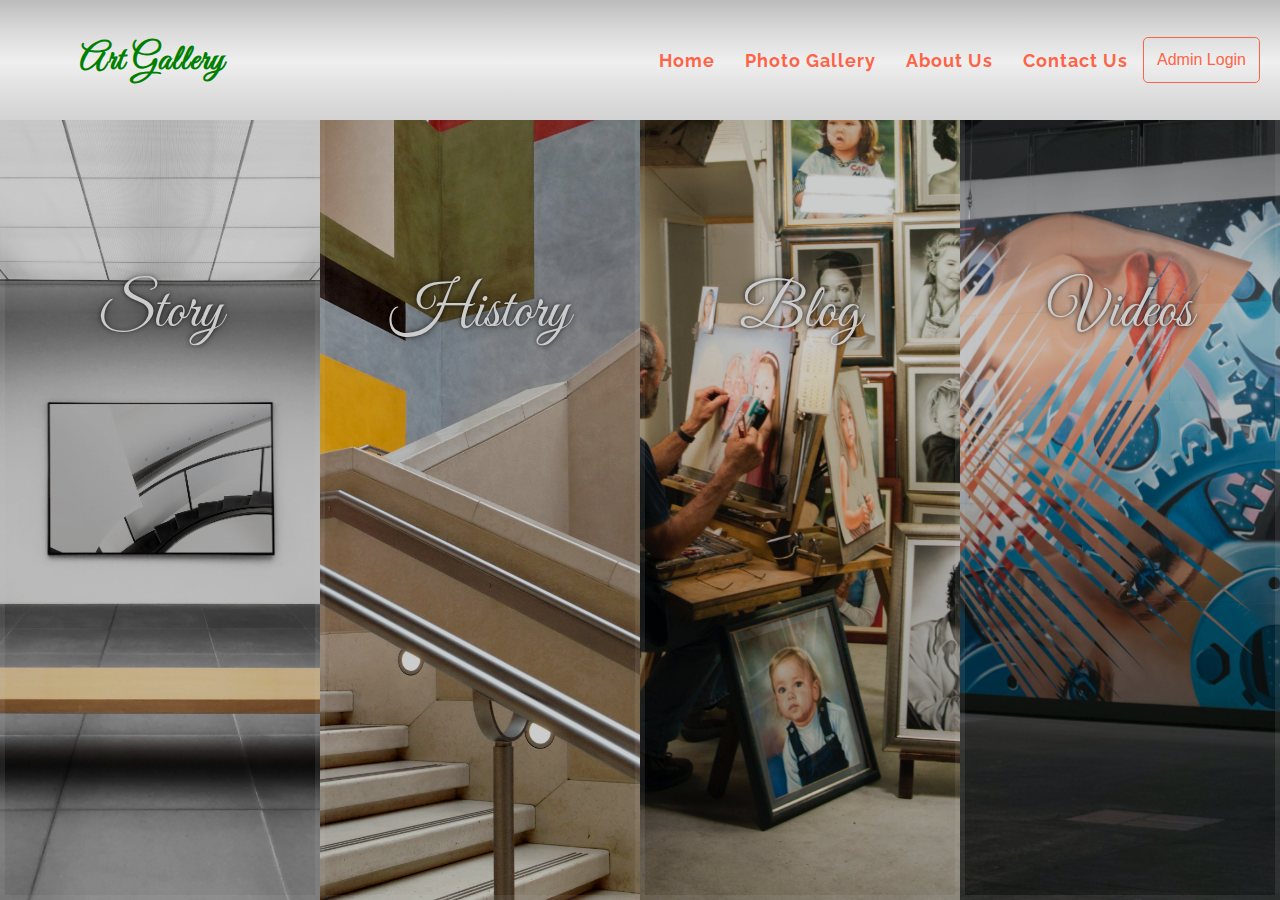
==== about.html @ 1768c86c "Add About us page, html css and js" ====
<!DOCTYPE html>
<html lang="en">

<head>
 <meta charset="UTF-8">
 <meta name="viewport" content="width=device-width, initial-scale=1.0">
 <link rel="stylesheet" href="https://cdnjs.cloudflare.com/ajax/libs/font-awesome/4.7.0/css/font-awesome.min.css">
 <!-- font-family: 'Raleway', sans-serif; great vibes-->
 <link href="https://fonts.googleapis.com/css2?family=Raleway:wght@300&display=swap" rel="stylesheet">
 <link href="https://fonts.googleapis.com/css2?family=Great+Vibes&display=swap" rel="stylesheet">
 <link rel="stylesheet" href="css/about.css">
 <title>Art Gallery</title>
</head>

<body>
 <header>
  <a href="index.html" class="logo">Art Gallery</a>
  <nav class="nav-bar">
   <ul>
    <li><a href="index.html">Home</a></li>
    <li><a href="category.html">Photo Gallery</a></li>
    <li><a href="about.html">About Us</a></li>
    <li><a href="contact.html">Contact Us</a></li>
   </ul>
   <a href="admin-main.html"><button type="button" class="login-btn">Admin Login</button></a>
  </nav>
 </header>



 <section class="container">
  <div class="panels">
   <div class="panel panel1">
    <p>Our</p>
    <p>Story</p>
    <div class="panel-read-more">
     <p>Lorem ipsum dolor sit amet, consectetur adipisicing elit. Corrupti sapiente suscipit recusandae ipsam.
      Laboriosam,
      fuga?</p>
     <button type="button" class="read-more-btn">Read More</button>
    </div>
   </div>
  </div>
  <div class="panels">
   <div class="panel panel2">
    <p>Gallery</p>
    <p>History</p>
    <div class="panel-read-more">
     <p>Lorem ipsum dolor sit amet, consectetur adipisicing elit. Corrupti sapiente suscipit recusandae ipsam.
      Laboriosam,
      fuga?</p>
     <button type="button" class="read-more-btn">Read More</button>
    </div>
   </div>
  </div>
  <div class="panels">
   <div class="panel panel3">
    <p>Our</p>
    <p>Blog</p>
    <div class="panel-read-more">
     <p>Lorem ipsum dolor sit amet, consectetur adipisicing elit. Corrupti sapiente suscipit recusandae ipsam.
      Laboriosam,
      fuga?</p>
     <button type="button" class="read-more-btn">Read More</button>
    </div>
   </div>
  </div>
  <div class="panels">
   <div class="panel panel4">
    <p>Introduction</p>
    <p>Videos</p>
    <div class="panel-read-more">
     <p>Lorem ipsum dolor sit amet, consectetur adipisicing elit. Corrupti sapiente suscipit recusandae ipsam.
      Laboriosam,
      fuga?</p>
     <button type="button" class="read-more-btn">Read More</button>
    </div>
   </div>
  </div>

 </section>
 <script type="text/javascript" src="js/about.js"></script>
</body>

</html>
---- css/about.css ----
* {
  margin: 0;
  padding: 0;
  box-sizing: border-box;
}

body {
  height: 100vh;
  width: 100%;
  font-family: "Raleway", sans-serif;
  background: url("https://s-media-cache-ak0.pinimg.com/736x/f4/ac/6a/f4ac6aac3afb587f6cae04155656fca3.jpg");
  font-size: 18px;
  font-weight: 300;
}
*,
*:before,
*:after {
  box-sizing: inherit;
}
header {
  position: fixed;
  top: 0;
  left: 0;
  width: 100%;
  display: flex;
  justify-content: space-between;
  align-items: center;
  transition: 0.7s;
  padding: 37px 80px;
  z-index: 30;
  background-image: linear-gradient(
    to top,
    lightgrey 0%,
    lightgrey 1%,
    #e0e0e0 26%,
    #efefef 48%,
    #d9d9d9 75%,
    #bcbcbc 100%
  );
}

header.sticky {
  padding: 7px 100px;
  background: #fff;
}

header .logo {
  position: relative;
  font-weight: 700;
  color: green;
  text-decoration: none;
  font-size: 2em;
  letter-spacing: 1px;
  transition: 0.7s;
  font-weight: bold;
  font-family: "Great Vibes", sans-serif;
}
.nav-bar {
  display: flex;
  z-index: 20;
  font-weight: bold;
  margin-right: 100px;
}
header nav ul {
  position: relative;
  display: flex;
  justify-content: center;
  align-items: center;
}

header nav ul li {
  position: relative;
  list-style: none;
}

header nav ul li a {
  position: relative;
  margin: 0 15px;
  text-decoration: none;
  color: tomato;
  letter-spacing: 1px;
  font-size: 18px;
  font-weight: 700px;
  transition: 0.7s;
}

header nav ul li a:hover {
  border-bottom: 2px solid tomato;
}

/* header.sticky .logo,
  header.sticky ul li a {
    color: black;
  }  */
.login-btn {
  padding: 13px;
  font-size: 16px;
  background-color: transparent;
  color: tomato;
  border-radius: 5px;
  border: 1px solid tomato;
  transition: all 0.5s;
}
.login-btn:hover {
  color: #fff;
  background-color: tomato;
}

.container {
  display: flex;
}

.panels {
  min-height: 100vh;
  overflow: hidden;
  display: flex;
}
.panel {
  display: flex;
  background: #6b0f9c;
  box-shadow: inset 0 0 0 5px rgba(255, 255, 255, 0.1);
  color: #fff;
  text-align: center;
  align-items: center;
  transition: font-size 0.7s cubic-bezier(0.61, -0.19, 0.7, -0.11),
    flex 0.7s cubic-bezier(0.61, -0.19, 0.7, -0.11), background 0.2s;
  font-size: 20px;
  background-size: cover;
  background-position: center;
  flex: 1;
  justify-content: center;
  align-items: center;
  flex-direction: column;
  padding: 10px;
}

.panel1 {
  background-image: url("/images/p9.jpg");
  filter: brightness(0.8);
}
.panel2 {
  background-image: url("/images/p10.jpg");
  filter: brightness(0.8);
}
.panel3 {
  background-image: url("/images/p11.jpg");
  filter: brightness(0.8);
}
.panel4 {
  background-image: url("/images/p12.jpg");
  filter: brightness(0.8);
}

.panel > * {
  display: flex;
  margin: 0;
  width: 100%;
  transition: transform 0.5s;

  flex: 0 1 auto;
  justify-content: center;
  align-items: center;
}
.panel > *:nth-child(2) {
  font-family: "Great Vibes";
}
.panel > *:first-child {
  transform: translateY(-800%);
}
.panel.open-active > *:first-child {
  transform: translateY(0);
}
.panel > *:last-child {
  transform: translateY(300%);
}
.panel.open-active > *:last-child {
  transform: translateY(0);
}
.panel p {
  text-shadow: 0 0 4px rgba(0, 0, 0, 0.7), 0 0 14px rgba(0, 0, 0, 0.45);
  font-size: 1.5em;
}

.panel p:nth-child(2) {
  font-size: 3em;
}

.panel.open {
  flex: 5;
  font-size: 40px;
}

.cta {
  color: white;
  text-decoration: none;
}
.panel-read-more {
  display: flex;
  flex-direction: column;
  justify-content: center;
  align-items: center;
}
.read-more-btn {
  margin-top: 25px;
  font-size: 18px;
  padding: 10px 20px;
  background-image: linear-gradient(120deg, #f6d365 0%, #fda085 100%);
  border-radius: 15px;
  border: none;
  box-shadow: 10px 10px 20px rgba(0, 0, 0, 0.7);
}
.read-more-btn:hover {
  background-image: linear-gradient(20deg, #fda085 100%, #f6d365 0%);
}
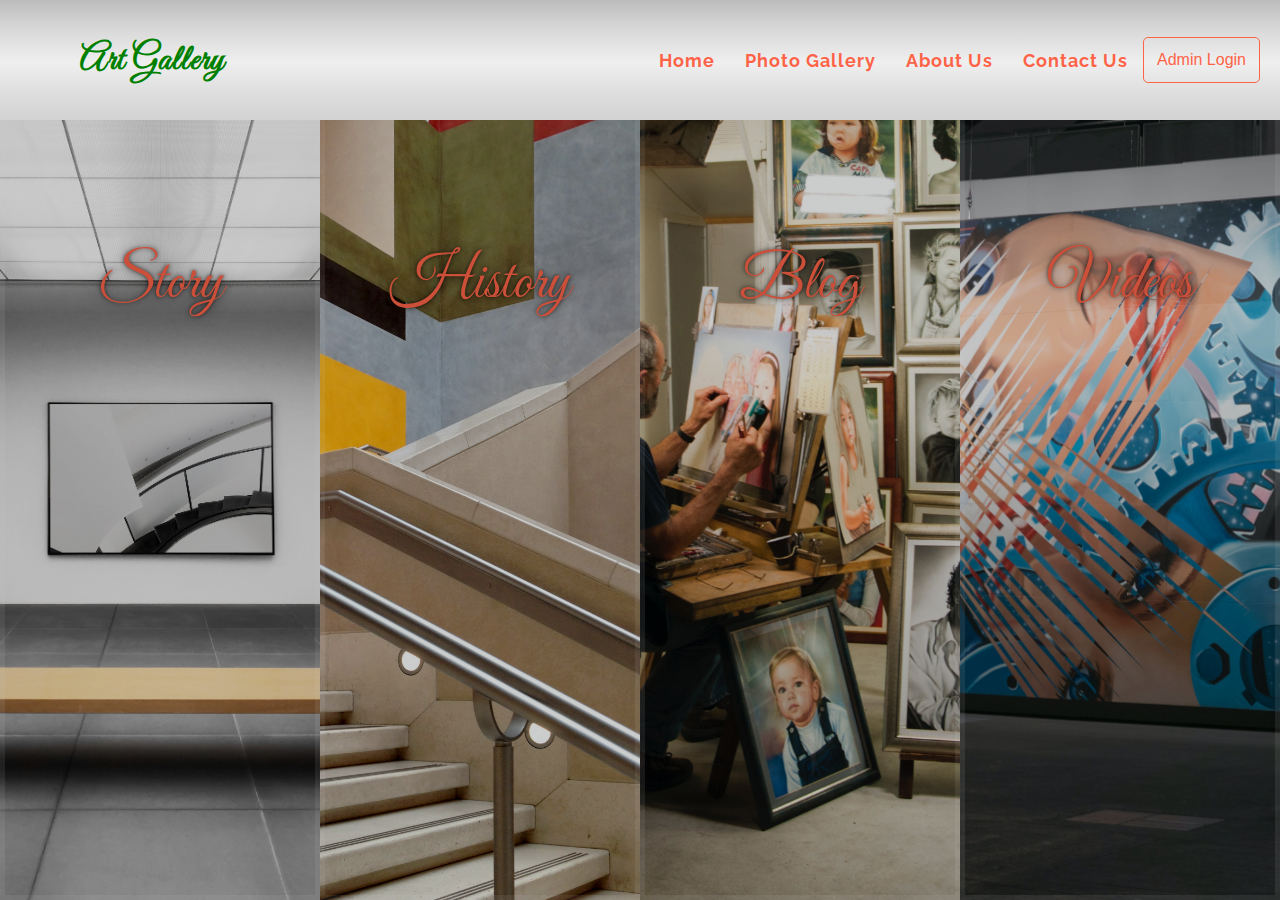
==== commit 876f2eaa: "update sign up and sign in page, forget password, contact us, add css files." ====
--- a/about.html
+++ b/about.html
@@ -9,6 +9,7 @@
  <link href="https://fonts.googleapis.com/css2?family=Raleway:wght@300&display=swap" rel="stylesheet">
  <link href="https://fonts.googleapis.com/css2?family=Great+Vibes&display=swap" rel="stylesheet">
  <link rel="stylesheet" href="css/about.css">
+ <link rel="stylesheet" href="css/submenu.css">
  <title>Art Gallery</title>
 </head>
 
@@ -17,18 +18,18 @@
   <a href="index.html" class="logo">Art Gallery</a>
   <nav class="nav-bar">
    <ul>
-    <li><a href="index.html">Home</a></li>
-    <li><a href="category.html">Photo Gallery</a></li>
-    <li><a href="about.html">About Us</a></li>
-    <li><a href="contact.html">Contact Us</a></li>
+    <li><a href="index.html" class="link-btn">Home</a></li>
+    <li><a href="category.html" class="link-btn">Photo Gallery</a></li>
+    <li><a href="about.html" class="link-btn">About Us</a></li>
+    <li><a href="contact.html" class="link-btn">Contact Us</a></li>
    </ul>
-   <a href="admin-main.html"><button type="button" class="login-btn">Admin Login</button></a>
+   <a href="adminlogin.html"><button type="button" class="login-btn">Admin Login</button></a>
   </nav>
  </header>
 
 
 
- <section class="container">
+ <section class="container hero">
   <div class="panels">
    <div class="panel panel1">
     <p>Our</p>
@@ -40,8 +41,8 @@
      <button type="button" class="read-more-btn">Read More</button>
     </div>
    </div>
-  </div>
-  <div class="panels">
+
+
    <div class="panel panel2">
     <p>Gallery</p>
     <p>History</p>
@@ -52,8 +53,8 @@
      <button type="button" class="read-more-btn">Read More</button>
     </div>
    </div>
-  </div>
-  <div class="panels">
+
+
    <div class="panel panel3">
     <p>Our</p>
     <p>Blog</p>
@@ -64,8 +65,8 @@
      <button type="button" class="read-more-btn">Read More</button>
     </div>
    </div>
-  </div>
-  <div class="panels">
+
+
    <div class="panel panel4">
     <p>Introduction</p>
     <p>Videos</p>
@@ -77,8 +78,11 @@
     </div>
    </div>
   </div>
+ </section>
+ <aside class="submenu">
+ </aside>
 
- </section>
+ <script type="module" src="./js/app.js"></script>
  <script type="text/javascript" src="js/about.js"></script>
 </body>
 
--- a/css/about.css
+++ b/css/about.css
@@ -117,14 +117,13 @@
 }
 .panel {
   display: flex;
-  background: #6b0f9c;
   box-shadow: inset 0 0 0 5px rgba(255, 255, 255, 0.1);
   color: #fff;
   text-align: center;
   align-items: center;
   transition: font-size 0.7s cubic-bezier(0.61, -0.19, 0.7, -0.11),
     flex 0.7s cubic-bezier(0.61, -0.19, 0.7, -0.11), background 0.2s;
-  font-size: 20px;
+  font-size: 25px;
   background-size: cover;
   background-position: center;
   flex: 1;
@@ -156,58 +155,64 @@
   margin: 0;
   width: 100%;
   transition: transform 0.5s;
-
   flex: 0 1 auto;
   justify-content: center;
   align-items: center;
 }
 .panel > *:nth-child(2) {
   font-family: "Great Vibes";
+  font-weight: 500;
+  color: tomato;
+  margin: 15px auto;
 }
 .panel > *:first-child {
-  transform: translateY(-800%);
+  transform: translateY(-1200%);
+  color: white;
+  font-weight: bold;
 }
 .panel.open-active > *:first-child {
-  transform: translateY(0);
+  transform: translateY(-100%);
 }
 .panel > *:last-child {
   transform: translateY(300%);
 }
 .panel.open-active > *:last-child {
-  transform: translateY(0);
+  transform: translateY(40%);
+  background-color: white;
 }
 .panel p {
+  font-size: 30px;
+}
+
+.panel p:nth-child(2) {
+  font-size: 60px;
   text-shadow: 0 0 4px rgba(0, 0, 0, 0.7), 0 0 14px rgba(0, 0, 0, 0.45);
-  font-size: 1.5em;
-}
-
-.panel p:nth-child(2) {
-  font-size: 3em;
 }
 
 .panel.open {
-  flex: 5;
+  flex: 4;
   font-size: 40px;
 }
 
-.cta {
-  color: white;
-  text-decoration: none;
-}
 .panel-read-more {
   display: flex;
   flex-direction: column;
   justify-content: center;
   align-items: center;
+  text-shadow: none;
+  color: black;
+  font-size: 20px;
+  padding: 15px 10px;
 }
 .read-more-btn {
   margin-top: 25px;
-  font-size: 18px;
+  font-size: 16px;
   padding: 10px 20px;
   background-image: linear-gradient(120deg, #f6d365 0%, #fda085 100%);
   border-radius: 15px;
   border: none;
-  box-shadow: 10px 10px 20px rgba(0, 0, 0, 0.7);
+  box-shadow: 5px 5px 20px rgba(0, 0, 0, 0.4);
+  margin-bottom: 30px;
 }
 .read-more-btn:hover {
   background-image: linear-gradient(20deg, #fda085 100%, #f6d365 0%);
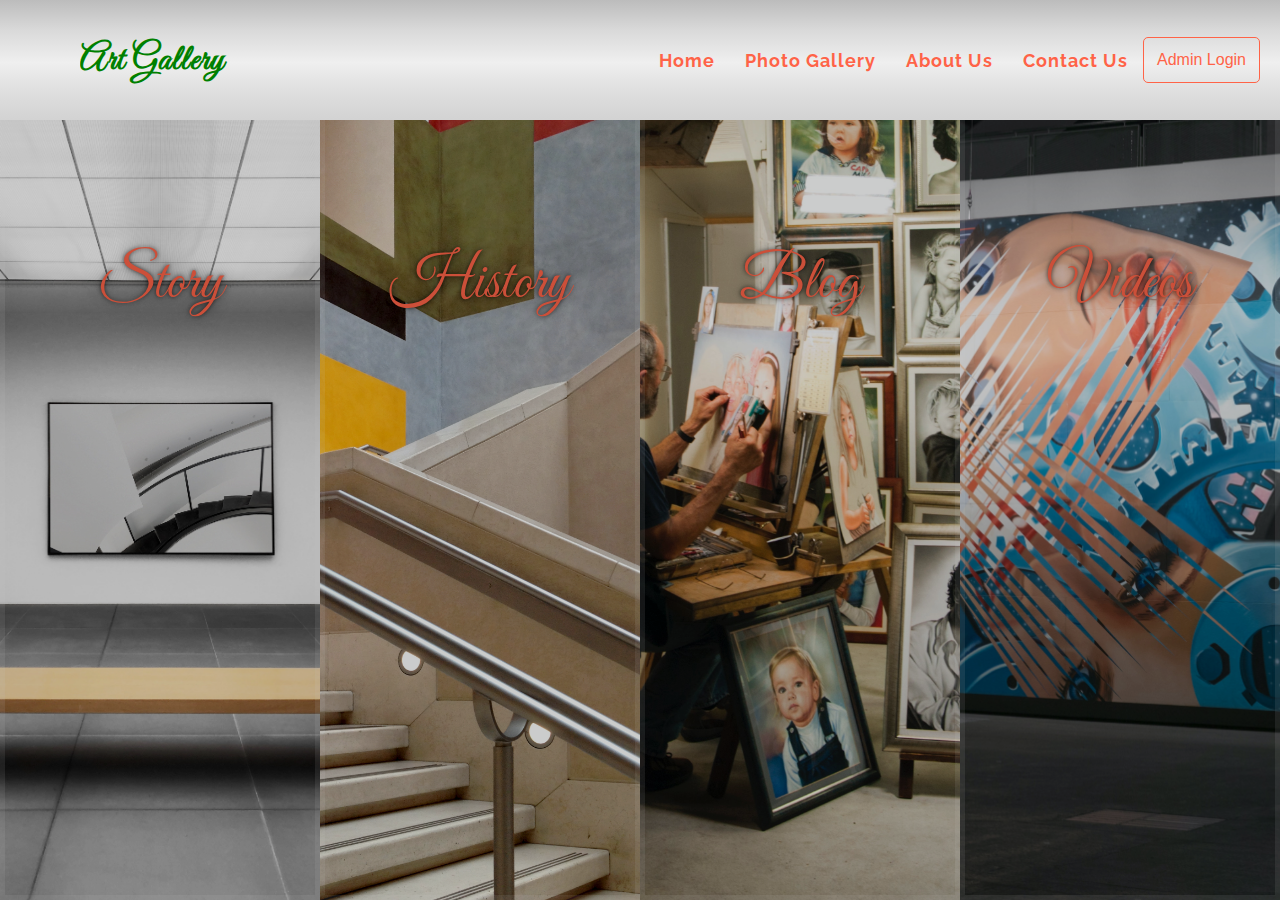
==== commit 95e4ee2a: "js admin page add delete feature, add feature, and store to localstoraage" ====
--- a/about.html
+++ b/about.html
@@ -1,89 +1,96 @@
 <!DOCTYPE html>
 <html lang="en">
+  <head>
+    <meta charset="UTF-8" />
+    <meta name="viewport" content="width=device-width, initial-scale=1.0" />
+    <link
+      rel="stylesheet"
+      href="https://cdnjs.cloudflare.com/ajax/libs/font-awesome/4.7.0/css/font-awesome.min.css"
+    />
+    <!-- font-family: 'Raleway', sans-serif; great vibes-->
+    <link
+      href="https://fonts.googleapis.com/css2?family=Raleway:wght@300&display=swap"
+      rel="stylesheet"
+    />
+    <link
+      href="https://fonts.googleapis.com/css2?family=Great+Vibes&display=swap"
+      rel="stylesheet"
+    />
+    <link rel="stylesheet" href="css/about.css" />
+    <link rel="stylesheet" href="css/submenu.css" />
+    <title>Art Gallery</title>
+  </head>
 
-<head>
- <meta charset="UTF-8">
- <meta name="viewport" content="width=device-width, initial-scale=1.0">
- <link rel="stylesheet" href="https://cdnjs.cloudflare.com/ajax/libs/font-awesome/4.7.0/css/font-awesome.min.css">
- <!-- font-family: 'Raleway', sans-serif; great vibes-->
- <link href="https://fonts.googleapis.com/css2?family=Raleway:wght@300&display=swap" rel="stylesheet">
- <link href="https://fonts.googleapis.com/css2?family=Great+Vibes&display=swap" rel="stylesheet">
- <link rel="stylesheet" href="css/about.css">
- <link rel="stylesheet" href="css/submenu.css">
- <title>Art Gallery</title>
-</head>
+  <body>
+    <header>
+      <a href="index.html" class="logo">Art Gallery</a>
+      <nav class="nav-bar">
+        <ul>
+          <li><a href="index.html" class="link-btn">Home</a></li>
+          <li><a href="category.html" class="link-btn">Photo Gallery</a></li>
+          <li><a href="about.html" class="link-btn">About Us</a></li>
+          <li><a href="contact.html" class="link-btn">Contact Us</a></li>
+        </ul>
+        <a href="adminlogin.html"
+          ><button type="button" class="login-btn">Admin Login</button></a
+        >
+      </nav>
+    </header>
 
-<body>
- <header>
-  <a href="index.html" class="logo">Art Gallery</a>
-  <nav class="nav-bar">
-   <ul>
-    <li><a href="index.html" class="link-btn">Home</a></li>
-    <li><a href="category.html" class="link-btn">Photo Gallery</a></li>
-    <li><a href="about.html" class="link-btn">About Us</a></li>
-    <li><a href="contact.html" class="link-btn">Contact Us</a></li>
-   </ul>
-   <a href="adminlogin.html"><button type="button" class="login-btn">Admin Login</button></a>
-  </nav>
- </header>
+    <section class="container hero">
+      <div class="panels">
+        <div class="panel panel1">
+          <p>Our</p>
+          <p>Story</p>
+          <div class="panel-read-more">
+            <p>
+              Lorem ipsum dolor sit amet, consectetur adipisicing elit. Corrupti
+              sapiente suscipit recusandae ipsam. Laboriosam, fuga?
+            </p>
+            <button type="button" class="read-more-btn">Read More</button>
+          </div>
+        </div>
 
+        <div class="panel panel2">
+          <p>Gallery</p>
+          <p>History</p>
+          <div class="panel-read-more">
+            <p>
+              Lorem ipsum dolor sit amet, consectetur adipisicing elit. Corrupti
+              sapiente suscipit recusandae ipsam. Laboriosam, fuga?
+            </p>
+            <button type="button" class="read-more-btn">Read More</button>
+          </div>
+        </div>
 
+        <div class="panel panel3">
+          <p>Our</p>
+          <p>Blog</p>
+          <div class="panel-read-more">
+            <p>
+              Lorem ipsum dolor sit amet, consectetur adipisicing elit. Corrupti
+              sapiente suscipit recusandae ipsam. Laboriosam, fuga?
+            </p>
+            <button type="button" class="read-more-btn">Read More</button>
+          </div>
+        </div>
 
- <section class="container hero">
-  <div class="panels">
-   <div class="panel panel1">
-    <p>Our</p>
-    <p>Story</p>
-    <div class="panel-read-more">
-     <p>Lorem ipsum dolor sit amet, consectetur adipisicing elit. Corrupti sapiente suscipit recusandae ipsam.
-      Laboriosam,
-      fuga?</p>
-     <button type="button" class="read-more-btn">Read More</button>
-    </div>
-   </div>
+        <div class="panel panel4">
+          <p>Introduction</p>
+          <p>Videos</p>
+          <div class="panel-read-more">
+            <p>
+              Lorem ipsum dolor sit amet, consectetur adipisicing elit. Corrupti
+              sapiente suscipit recusandae ipsam. Laboriosam, fuga?
+            </p>
+            <button type="button" class="read-more-btn">Read More</button>
+          </div>
+        </div>
+      </div>
+    </section>
+    <aside class="submenu"></aside>
 
-
-   <div class="panel panel2">
-    <p>Gallery</p>
-    <p>History</p>
-    <div class="panel-read-more">
-     <p>Lorem ipsum dolor sit amet, consectetur adipisicing elit. Corrupti sapiente suscipit recusandae ipsam.
-      Laboriosam,
-      fuga?</p>
-     <button type="button" class="read-more-btn">Read More</button>
-    </div>
-   </div>
-
-
-   <div class="panel panel3">
-    <p>Our</p>
-    <p>Blog</p>
-    <div class="panel-read-more">
-     <p>Lorem ipsum dolor sit amet, consectetur adipisicing elit. Corrupti sapiente suscipit recusandae ipsam.
-      Laboriosam,
-      fuga?</p>
-     <button type="button" class="read-more-btn">Read More</button>
-    </div>
-   </div>
-
-
-   <div class="panel panel4">
-    <p>Introduction</p>
-    <p>Videos</p>
-    <div class="panel-read-more">
-     <p>Lorem ipsum dolor sit amet, consectetur adipisicing elit. Corrupti sapiente suscipit recusandae ipsam.
-      Laboriosam,
-      fuga?</p>
-     <button type="button" class="read-more-btn">Read More</button>
-    </div>
-   </div>
-  </div>
- </section>
- <aside class="submenu">
- </aside>
-
- <script type="module" src="./js/app.js"></script>
- <script type="text/javascript" src="js/about.js"></script>
-</body>
-
-</html>+    <script type="module" src="./js/app.js"></script>
+    <script type="text/javascript" src="js/about.js"></script>
+  </body>
+</html>
